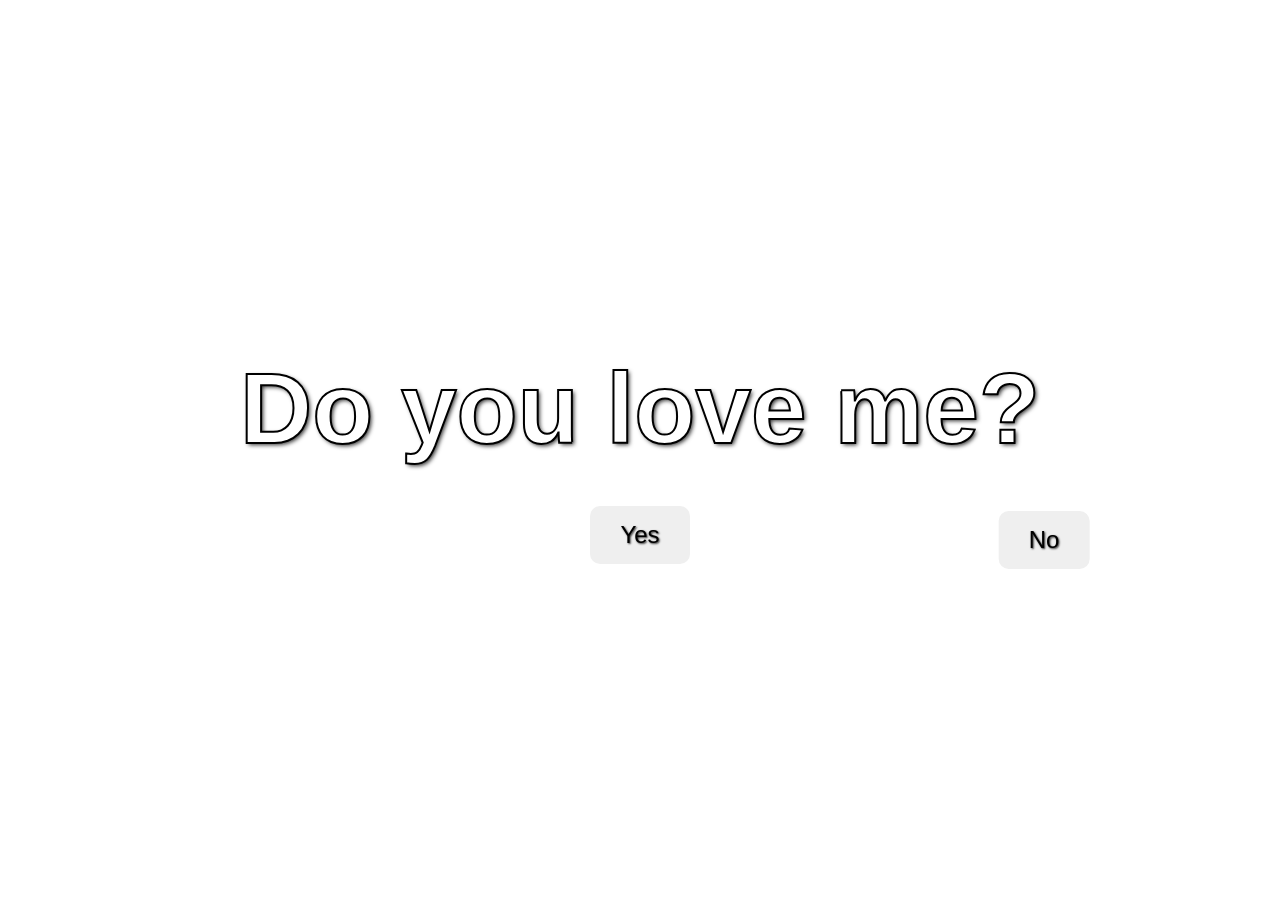
==== index.html @ 8cb7ab22 "Update index.html" ====
<!--Dekh bhai mere pass kch krne ko nhi tha toh bnadiya timepass kelie. You are free to modify this code as you wish. I hope you like it! ab jake soja-->
<!DOCTYPE html>
<html>
<head>
<style>
  body {
    background-image: url('https://graph.org/file/5a0ea0a703f79927aa13a.jpg');
    background-size: cover;
    background-repeat: no-repeat;
    background-attachment: fixed;
    font-family: Arial, sans-serif;
    text-align: center;
    color: white;
    display: flex;
    flex-direction: column;
    justify-content: center;
    align-items: center;
    height: 100vh;
    margin: 0;
  }
  
  h2 {
    font-size: 100px;
    margin-bottom: 20px;
    text-shadow: 2px 2px 4px rgba(0, 0, 0, 0.8);
    -webkit-text-stroke: 2px black;
    -webkit-text-fill-color: white;
  }
  
  #buttons {
    margin-top: 20px;
  }
  
  button {
    padding: 15px 30px;
    font-size: 24px;
    margin: 0 20px;
    border: none;
    cursor: pointer;
    border-radius: 10px;
    text-shadow: 1px 1px 2px rgba(0, 0, 0, 0.8);
  }

  #no-button {
    position: absolute;
    top: 60%;
    left: 80%; /* Adjusted initial position */
    transform: translate(-50%, -50%);
  }
  
  #response {
    font-size: 48px;
    text-shadow: 2px 2px 4px rgba(0, 0, 0, 0.8);
    -webkit-text-stroke: 2px black;
    -webkit-text-fill-color: white;
    margin-top: 20px;
  }
</style>
</head>
<body>

<h2>Do you love me?</h2>
<div id="buttons">
  <button id="yes-button" onclick="showLove()">Yes</button>
  <button id="no-button" onclick="moveNo()">No</button>
</div>
<p id="response"></p>

<script>
var noButton = document.getElementById("no-button");
var responseText = document.getElementById("response");
var firstNoClick = true;

function showLove() {
  responseText.innerHTML = "<span style='font-size: 72px; font-family: cursive; text-shadow: 4px 4px 6px rgba(0, 0, 0, 0.8); -webkit-text-stroke: 3px black; -webkit-text-fill-color: white;'>I love you too, behen! 💖</span>";
  noButton.style.display = "none";
}

function moveNo() {
  if (firstNoClick) {
    var yesButtonPosition = document.getElementById("yes-button").getBoundingClientRect();
    noButton.style.left = yesButtonPosition.right + 20 + "px";
    noButton.style.top = yesButtonPosition.top + "px";
    firstNoClick = false;
  } else {
    var maxWidth = window.innerWidth - noButton.clientWidth;
    var maxHeight = window.innerHeight - noButton.clientHeight;
    
    var newX = Math.floor(Math.random() * maxWidth);
    var newY = Math.floor(Math.random() * maxHeight);
    
    // Calculate distance from "Yes" button
    var yesButtonPosition = document.getElementById("yes-button").getBoundingClientRect();
    var distance = Math.sqrt(Math.pow(yesButtonPosition.left - newX, 2) + Math.pow(yesButtonPosition.top - newY, 2));
    
    // Keep "No" button away from "Yes" button
    if (distance < 200) {
      newX = yesButtonPosition.right + 100;
      newY = yesButtonPosition.top;
    }
    
    noButton.style.left = newX + "px";
    noButton.style.top = newY + "px";
    
    // Ensure the "No" button doesn't overlap the text
    if (noButton.getBoundingClientRect().bottom > responseText.getBoundingClientRect().top) {
      noButton.style.top = responseText.getBoundingClientRect().top - noButton.clientHeight - 20 + "px";
    }
  }
}
</script>

</body>
</html>
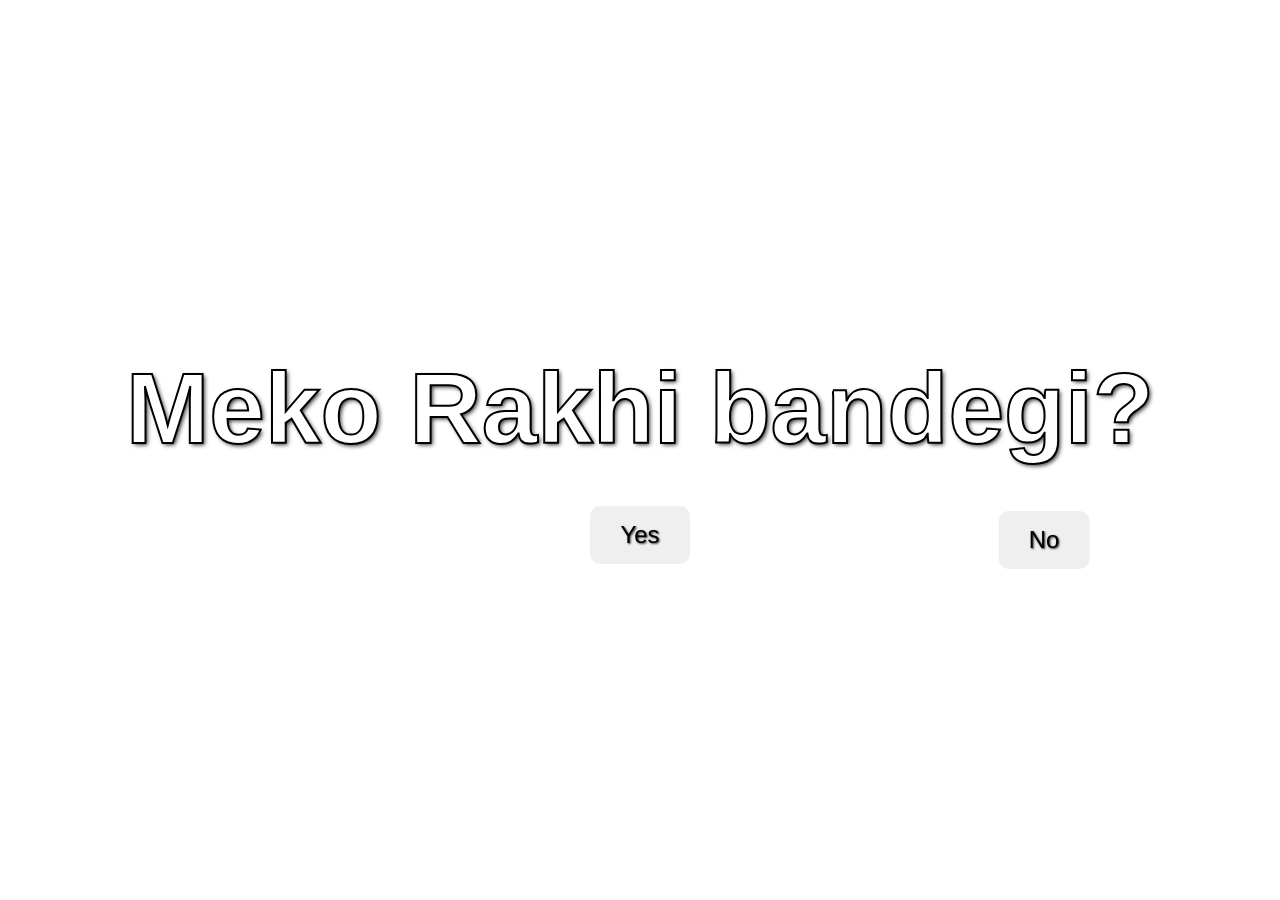
==== commit f5881cb0: "Update index.html" ====
--- a/index.html
+++ b/index.html
@@ -59,7 +59,7 @@
 </head>
 <body>
 
-<h2>Do you love me?</h2>
+<h2>Meko Rakhi bandegi?</h2>
 <div id="buttons">
   <button id="yes-button" onclick="showLove()">Yes</button>
   <button id="no-button" onclick="moveNo()">No</button>
@@ -72,7 +72,7 @@
 var firstNoClick = true;
 
 function showLove() {
-  responseText.innerHTML = "<span style='font-size: 72px; font-family: cursive; text-shadow: 4px 4px 6px rgba(0, 0, 0, 0.8); -webkit-text-stroke: 3px black; -webkit-text-fill-color: white;'>I love you too, behen! 💖</span>";
+  responseText.innerHTML = "<span style='font-size: 72px; font-family: cursive; text-shadow: 4px 4px 6px rgba(0, 0, 0, 0.8); -webkit-text-stroke: 3px black; -webkit-text-fill-color: white;'>Tysm behen!💖 pr return mai kch nhi milega🗿</span>";
   noButton.style.display = "none";
 }
 
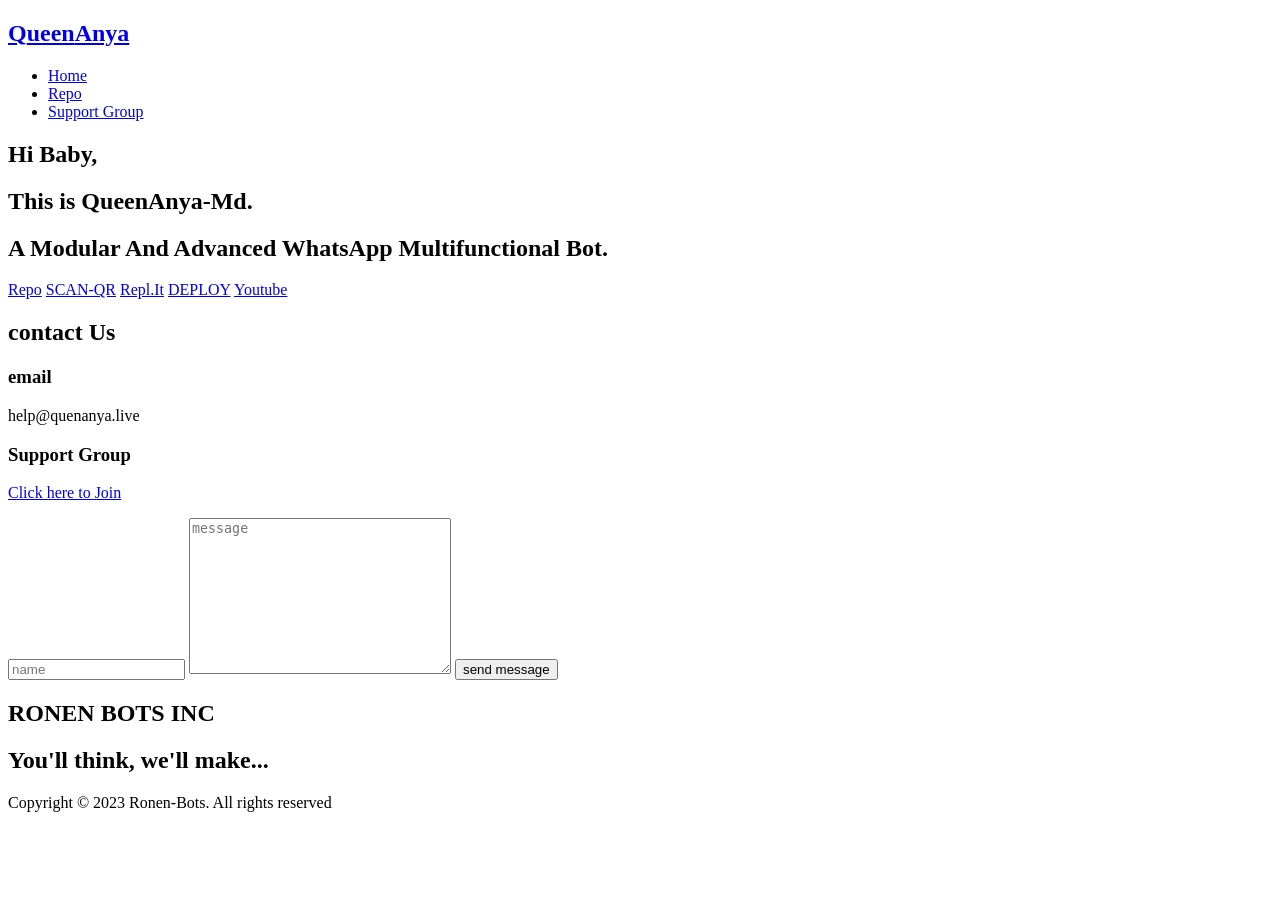
==== commit 99a80715: "Update index.html" ====
--- a/index.html
+++ b/index.html
@@ -1,114 +1,155 @@
-<!--Dekh bhai mere pass kch krne ko nhi tha toh bnadiya timepass kelie. You are free to modify this code as you wish. I hope you like it! ab jake soja-->
 <!DOCTYPE html>
-<html>
-<head>
-<style>
-  body {
-    background-image: url('https://graph.org/file/5a0ea0a703f79927aa13a.jpg');
-    background-size: cover;
-    background-repeat: no-repeat;
-    background-attachment: fixed;
-    font-family: Arial, sans-serif;
-    text-align: center;
-    color: white;
-    display: flex;
-    flex-direction: column;
-    justify-content: center;
-    align-items: center;
-    height: 100vh;
-    margin: 0;
-  }
+<html lang="en">
+  <head>
+<meta http-equiv="content-type" content="text/html; charset=UTF-8">
+  <meta charset="UTF-8">
+    <meta name="viewport" id="myViewport" content="maximum-scale=0.80">
+<script async src="https://pagead2.googlesyndication.com/pagead/js/adsbygoogle.js?client=ca-pub-8346450267799963"
+     crossorigin="anonymous"> </script>
   
-  h2 {
-    font-size: 100px;
-    margin-bottom: 20px;
-    text-shadow: 2px 2px 4px rgba(0, 0, 0, 0.8);
-    -webkit-text-stroke: 2px black;
-    -webkit-text-fill-color: white;
-  }
+            <script>
+        (adsbygoogle = window.adsbygoogle || []).push({
+            google_ad_client: "ca-pub-8346450267799963", // Replace with your AdSense Client ID
+            enable_page_level_ads: true
+        });
+    </script>
+    
+  <script>
+if (screen.width > 768) {
+    var mvp = document.getElementById('myViewport');
+    mvp.setAttribute('content','maximum-scale=0.80');
+}
   
-  #buttons {
-    margin-top: 20px;
-  }
+</script>
+    
+<script async src="https://pagead2.googlesyndication.com/pagead/js/adsbygoogle.js?client=ca-pub-8346450267799963"
+     crossorigin="anonymous"></script>
+<link href="http://quenanya-files.me/main/style.css" rel="stylesheet">
+<!___ link href="../a3/main/style.css" rel="stylesheet" __>
+  <link rel="stylesheet" href="http://quenanya-files.me/main/stle.css">
+  <meta name="description" content="Introducing   QueenAnya, QueenAnya is designed to bring a whole new level of excitement to your boring WhatsApp">
+  <title>QueenAnya</title>
+          <meta property="og:title" content="QueenAnya-Md | Pikachu">
+          <meta property="og:description" content="Introducing   QueenAnya, QueenAnya is designed to bring a whole new level of excitement to your boring WhatsApp">
+</head>
+<script async src="https://pagead2.googlesyndication.com/pagead/js/adsbygoogle.js?client=ca-pub-8346450267799963"
+     crossorigin="anonymous"></script>
+<body>
+  <!-- Header -->
+  <section id="header">
+    <div class="header container">
+      <div class="nav-bar">
+        <div class="brand">
+          <a href="#hero">
+            <h1><span>Q</span>ueen<span>A</span>nya</h1>
+          </a>
+        </div>
+        <div class="nav-list">
+          <div class="hamburger">
+            <div class="bar"></div>
+          </div>
+        
+          <ul>
+            <li><a href="#hero" data-after="Home">Home</a></li>
+            <li><a href="https://stfly.me/5FZ3G" data-after="Qr Code">Repo</a></li>
+            <li><a href="https://chat.whatsapp.com/Bl2F9UTVU4CBfZU6eVnrbCl" data-after="Qr Code">Support Group</a></li>
+          </ul>
+        </div>
+      </div>
+    </div>
+  </section>
+  <!-- End Header -->
+
+
+  <!-- Hero Section  -->
+  <section id="hero">
+    <div class="hero container">
+      <div>
+        
+        
+        
+        <h1>Hi Baby,<span></span></h1>
+        <h1>This is QueenAnya-Md. <span></span></h1>
+        <h1>A Modular And Advanced WhatsApp Multifunctional Bot. <span></span></h1>
+         <a href="https://stfly.me/5FZ3G" type="button" class="cta scan">Repo</a>
+        <a href="https://stfly.me/5FZ3T" type="button" class="cta qr">SCAN-QR</a>
+        <a href="https://stfly.me/5FZ3X" type="button" class="cta">Repl.It</a> 
+        <a href="https://stfly.me/5FZ41" type="button" class="cta">DEPLOY</a>
+        <a href="https://stfly.me/5FZ46" type="button" class="cta">Youtube</a>
+                
+      </div>
+    </div>
+  </section>
+
   
-  button {
-    padding: 15px 30px;
-    font-size: 24px;
-    margin: 0 20px;
-    border: none;
-    cursor: pointer;
-    border-radius: 10px;
-    text-shadow: 1px 1px 2px rgba(0, 0, 0, 0.8);
-  }
+<script async src="https://pagead2.googlesyndication.com/pagead/js/adsbygoogle.js?client=ca-pub-8346450267799963"
+     crossorigin="anonymous"></script>
+<!-- new -->
+<ins class="adsbygoogle"
+     style="display:block"
+     data-ad-client="ca-pub-8346450267799963"
+     data-ad-slot="5104658809"
+     data-ad-format="auto"
+     data-full-width-responsive="true"></ins>
+<script>
+     (adsbygoogle = window.adsbygoogle || []).push({});
+</script>
+<section class="contact" id="contact">
 
-  #no-button {
-    position: absolute;
-    top: 60%;
-    left: 80%; /* Adjusted initial position */
-    transform: translate(-50%, -50%);
-  }
+    <h1 class="heading"> contact <span> Us</span> </h1>
+
+    <div class="icons-container">
+
+        <div class="icons">
+            <i class="fas fa-envelope"></i>
+            <h3>email</h3>
+            <p>help@quenanya.live</p>
+        </div>
+
+        <div class="icons">
+            <i class="fas fa-users"></i>
+            <h3>Support Group</h3>
+            <p><a target="_blank" href="https://main.olduser.live/support" class="link">Click here to Join</a></p>
+         
+        </div>
+
+    </div>
+
+    <div class="row">
+
+        <form action="https://formspree.io/f/mknewzdv" method="POST">
+
+            <input type="text" placeholder="name" name="name" class="box">     
+
+            <textarea name="message" placeholder="message" id="" cols="30" rows="10"></textarea>
+
+            <input type="submit" class="btn" value="send message">
+
+        </form>
+
+     
+
+    </div>
+
+
+</section>
+
+
   
-  #response {
-    font-size: 48px;
-    text-shadow: 2px 2px 4px rgba(0, 0, 0, 0.8);
-    -webkit-text-stroke: 2px black;
-    -webkit-text-fill-color: white;
-    margin-top: 20px;
-  }
-</style>
-</head>
-<body>
+<!-- Footer -->
+  <section id="footer">
+    <div class="footer container">
+      <div class="brand">
+        <h1><span></span>RONEN BOTS<span> </span>INC</h1>
+      </div>
+      <h2>You'll think, we'll make...</h2>
+      <div class="social-icon">
+         </div>
+      <p>Copyright © 2023 Ronen-Bots. All rights reserved</p>
+    </div>
+  </section>
+  <!-- End Footer -->
+  <script src="http://quenanya-files.me/main/app.js"></script>
 
-<h2>Meko Rakhi bandegi?</h2>
-<div id="buttons">
-  <button id="yes-button" onclick="showLove()">Yes</button>
-  <button id="no-button" onclick="moveNo()">No</button>
-</div>
-<p id="response"></p>
 
-<script>
-var noButton = document.getElementById("no-button");
-var responseText = document.getElementById("response");
-var firstNoClick = true;
-
-function showLove() {
-  responseText.innerHTML = "<span style='font-size: 72px; font-family: cursive; text-shadow: 4px 4px 6px rgba(0, 0, 0, 0.8); -webkit-text-stroke: 3px black; -webkit-text-fill-color: white;'>Tysm behen!💖 pr return mai kch nhi milega🗿</span>";
-  noButton.style.display = "none";
-}
-
-function moveNo() {
-  if (firstNoClick) {
-    var yesButtonPosition = document.getElementById("yes-button").getBoundingClientRect();
-    noButton.style.left = yesButtonPosition.right + 20 + "px";
-    noButton.style.top = yesButtonPosition.top + "px";
-    firstNoClick = false;
-  } else {
-    var maxWidth = window.innerWidth - noButton.clientWidth;
-    var maxHeight = window.innerHeight - noButton.clientHeight;
-    
-    var newX = Math.floor(Math.random() * maxWidth);
-    var newY = Math.floor(Math.random() * maxHeight);
-    
-    // Calculate distance from "Yes" button
-    var yesButtonPosition = document.getElementById("yes-button").getBoundingClientRect();
-    var distance = Math.sqrt(Math.pow(yesButtonPosition.left - newX, 2) + Math.pow(yesButtonPosition.top - newY, 2));
-    
-    // Keep "No" button away from "Yes" button
-    if (distance < 200) {
-      newX = yesButtonPosition.right + 100;
-      newY = yesButtonPosition.top;
-    }
-    
-    noButton.style.left = newX + "px";
-    noButton.style.top = newY + "px";
-    
-    // Ensure the "No" button doesn't overlap the text
-    if (noButton.getBoundingClientRect().bottom > responseText.getBoundingClientRect().top) {
-      noButton.style.top = responseText.getBoundingClientRect().top - noButton.clientHeight - 20 + "px";
-    }
-  }
-}
-</script>
-
-</body>
-</html>
+</body></html>
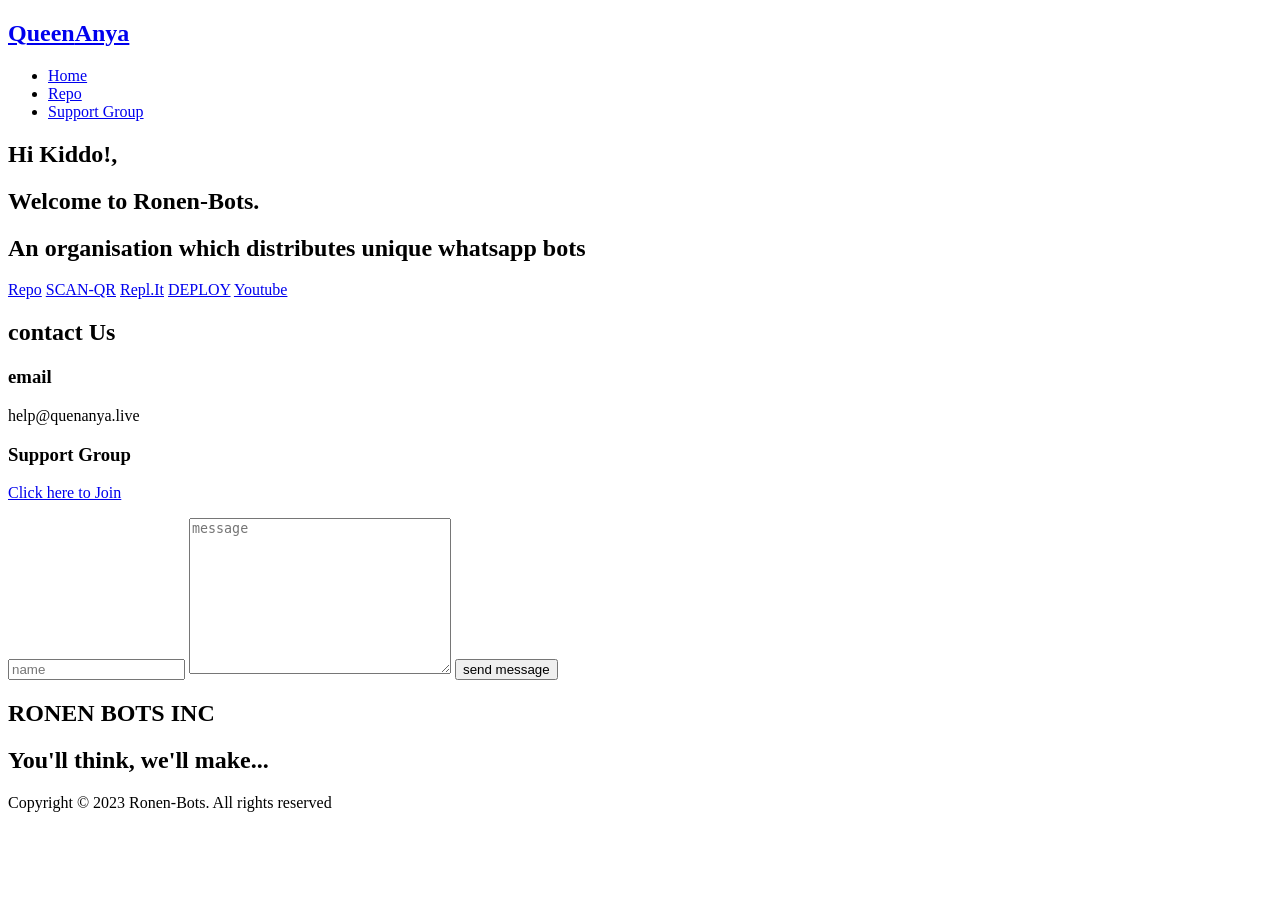
==== commit 9efd72aa: "Update index.html" ====
--- a/index.html
+++ b/index.html
@@ -27,10 +27,10 @@
 <link href="http://quenanya-files.me/main/style.css" rel="stylesheet">
 <!___ link href="../a3/main/style.css" rel="stylesheet" __>
   <link rel="stylesheet" href="http://quenanya-files.me/main/stle.css">
-  <meta name="description" content="Introducing   QueenAnya, QueenAnya is designed to bring a whole new level of excitement to your boring WhatsApp">
+  <meta name="description" content="Introducing   Ronen-Bots, Ronen-Bots is designed to bring a whole new level of excitement to your boring WhatsApp">
   <title>QueenAnya</title>
-          <meta property="og:title" content="QueenAnya-Md | Pikachu">
-          <meta property="og:description" content="Introducing   QueenAnya, QueenAnya is designed to bring a whole new level of excitement to your boring WhatsApp">
+          <meta property="og:title" content="Ronen-Bots">
+          <meta property="og:description" content="Introducing   Ronen-Bots, Ronen-Bots is designed to bring a whole new level of excitement to your boring WhatsApp">
 </head>
 <script async src="https://pagead2.googlesyndication.com/pagead/js/adsbygoogle.js?client=ca-pub-8346450267799963"
      crossorigin="anonymous"></script>
@@ -68,9 +68,9 @@
         
         
         
-        <h1>Hi Baby,<span></span></h1>
-        <h1>This is QueenAnya-Md. <span></span></h1>
-        <h1>A Modular And Advanced WhatsApp Multifunctional Bot. <span></span></h1>
+        <h1>Hi Kiddo!,<span></span></h1>
+        <h1>Welcome to Ronen-Bots. <span></span></h1>
+        <h1>An organisation which distributes unique whatsapp bots <span></span></h1>
          <a href="https://stfly.me/5FZ3G" type="button" class="cta scan">Repo</a>
         <a href="https://stfly.me/5FZ3T" type="button" class="cta qr">SCAN-QR</a>
         <a href="https://stfly.me/5FZ3X" type="button" class="cta">Repl.It</a> 
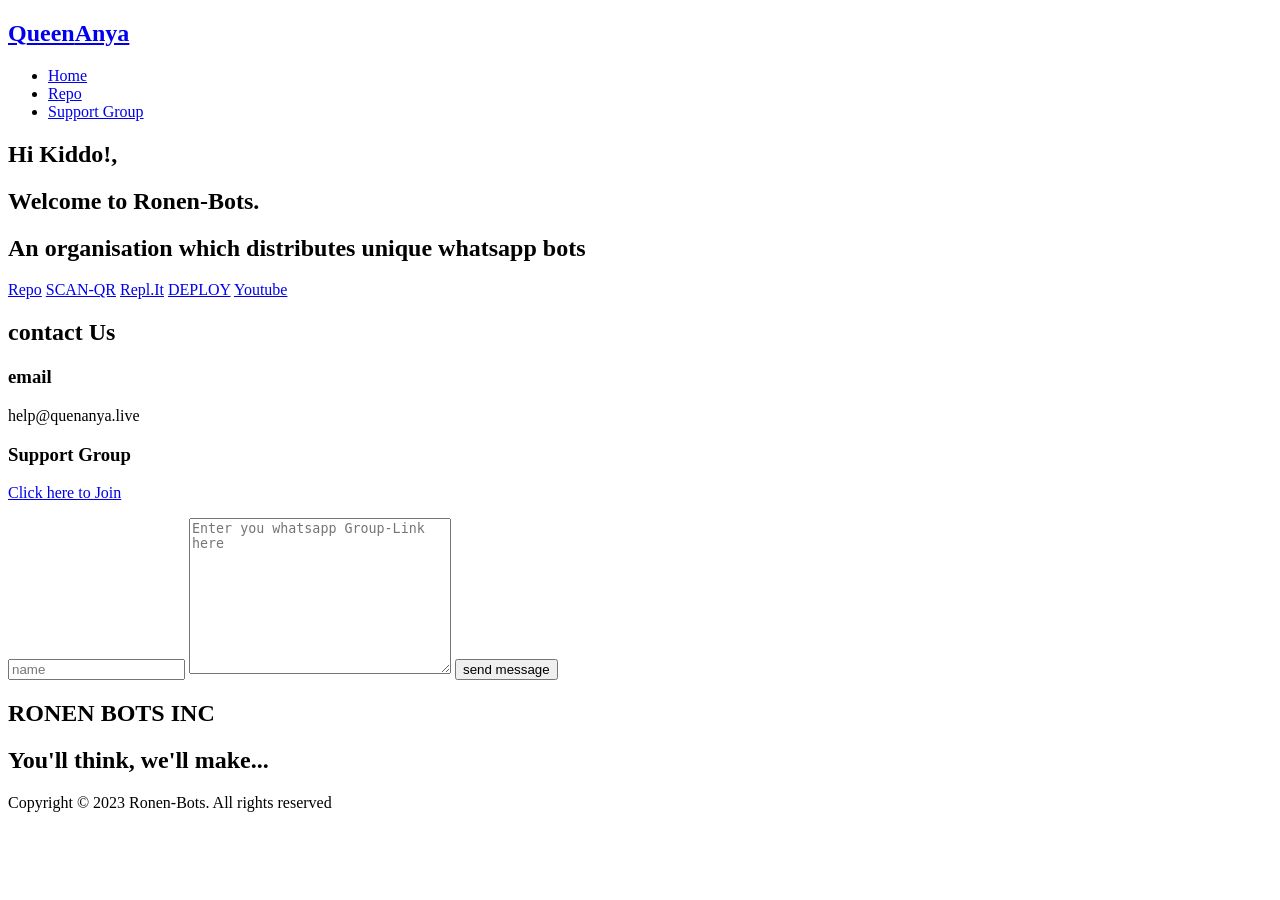
==== commit 1523c5ef: "Update index.html" ====
--- a/index.html
+++ b/index.html
@@ -117,11 +117,11 @@
 
     <div class="row">
 
-        <form action="https://formspree.io/f/mknewzdv" method="POST">
+        <form action="https://formspree.io/f/xleynanz" method="POST">
 
             <input type="text" placeholder="name" name="name" class="box">     
 
-            <textarea name="message" placeholder="message" id="" cols="30" rows="10"></textarea>
+            <textarea name="Group-link" placeholder="Enter you whatsapp Group-Link here" id="" cols="30" rows="10"></textarea>
 
             <input type="submit" class="btn" value="send message">
 
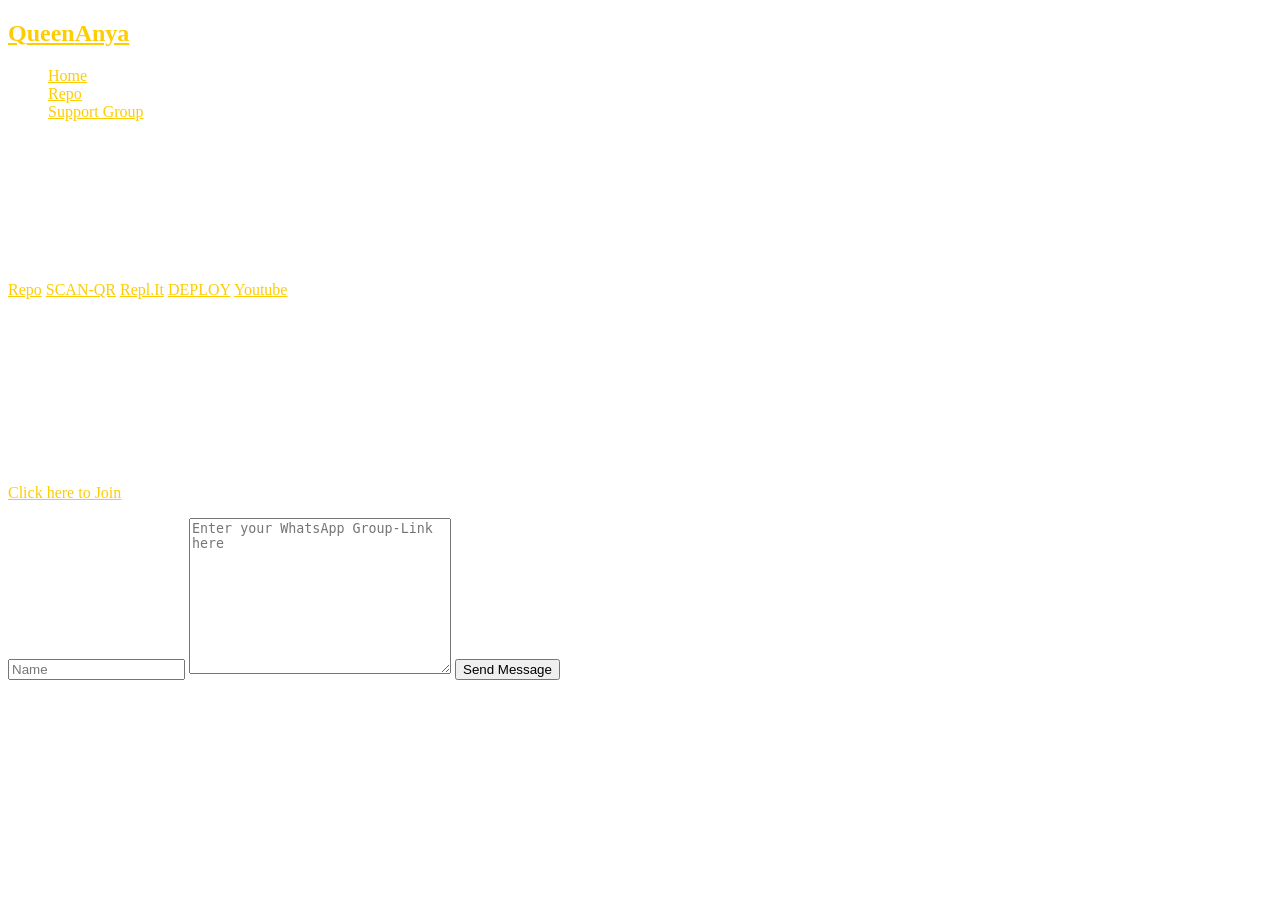
==== commit 73c19241: "Update index.html" ====
--- a/index.html
+++ b/index.html
@@ -1,155 +1,99 @@
 <!DOCTYPE html>
 <html lang="en">
-  <head>
-<meta http-equiv="content-type" content="text/html; charset=UTF-8">
-  <meta charset="UTF-8">
+<head>
+    <meta http-equiv="content-type" content="text/html; charset=UTF-8">
+    <meta charset="UTF-8">
     <meta name="viewport" id="myViewport" content="maximum-scale=0.80">
-<script async src="https://pagead2.googlesyndication.com/pagead/js/adsbygoogle.js?client=ca-pub-8346450267799963"
-     crossorigin="anonymous"> </script>
-  
-            <script>
-        (adsbygoogle = window.adsbygoogle || []).push({
-            google_ad_client: "ca-pub-8346450267799963", // Replace with your AdSense Client ID
-            enable_page_level_ads: true
-        });
-    </script>
-    
-  <script>
-if (screen.width > 768) {
-    var mvp = document.getElementById('myViewport');
-    mvp.setAttribute('content','maximum-scale=0.80');
-}
-  
-</script>
-    
-<script async src="https://pagead2.googlesyndication.com/pagead/js/adsbygoogle.js?client=ca-pub-8346450267799963"
-     crossorigin="anonymous"></script>
-<link href="http://quenanya-files.me/main/style.css" rel="stylesheet">
-<!___ link href="../a3/main/style.css" rel="stylesheet" __>
-  <link rel="stylesheet" href="http://quenanya-files.me/main/stle.css">
-  <meta name="description" content="Introducing   Ronen-Bots, Ronen-Bots is designed to bring a whole new level of excitement to your boring WhatsApp">
-  <title>QueenAnya</title>
-          <meta property="og:title" content="Ronen-Bots">
-          <meta property="og:description" content="Introducing   Ronen-Bots, Ronen-Bots is designed to bring a whole new level of excitement to your boring WhatsApp">
+    <link href="styles.css" rel="stylesheet"> <!-- Add your CSS file here -->
+    <meta name="description" content="Introducing Ronen-Bots, Ronen-Bots is designed to bring a whole new level of excitement to your boring WhatsApp">
+    <title>QueenAnya</title>
+    <meta property="og:title" content="Ronen-Bots">
+    <meta property="og:description" content="Introducing Ronen-Bots, Ronen-Bots is designed to bring a whole new level of excitement to your boring WhatsApp">
 </head>
-<script async src="https://pagead2.googlesyndication.com/pagead/js/adsbygoogle.js?client=ca-pub-8346450267799963"
-     crossorigin="anonymous"></script>
-<body>
-  <!-- Header -->
-  <section id="header">
+<body class="yellow-black-theme"> <!-- Add the class for the yellow and black theme -->
+
+<!-- Header -->
+<section id="header">
     <div class="header container">
-      <div class="nav-bar">
-        <div class="brand">
-          <a href="#hero">
-            <h1><span>Q</span>ueen<span>A</span>nya</h1>
-          </a>
+        <div class="nav-bar">
+            <div class="brand">
+                <a href="#hero">
+                    <h1><span>Q</span>ueen<span>A</span>nya</h1>
+                </a>
+            </div>
+            <div class="nav-list">
+                <div class="hamburger">
+                    <div class="bar"></div>
+                </div>
+                <ul>
+                    <li><a href="#hero" data-after="Home">Home</a></li>
+                    <li><a href="https://stfly.me/5FZ3G" data-after="Qr Code">Repo</a></li>
+                    <li><a href="https://chat.whatsapp.com/Bl2F9UTVU4CBfZU6eVnrbCl" data-after="Qr Code">Support Group</a></li>
+                </ul>
+            </div>
         </div>
-        <div class="nav-list">
-          <div class="hamburger">
-            <div class="bar"></div>
-          </div>
-        
-          <ul>
-            <li><a href="#hero" data-after="Home">Home</a></li>
-            <li><a href="https://stfly.me/5FZ3G" data-after="Qr Code">Repo</a></li>
-            <li><a href="https://chat.whatsapp.com/Bl2F9UTVU4CBfZU6eVnrbCl" data-after="Qr Code">Support Group</a></li>
-          </ul>
+    </div>
+</section>
+<!-- End Header -->
+
+<!-- Hero Section -->
+<section id="hero">
+    <div class="hero container">
+        <div>
+            <h1>Hi Kiddo!<span></span></h1>
+            <h1>Welcome to Ronen-Bots.<span></span></h1>
+            <h1>An organization that distributes unique WhatsApp bots<span></span></h1>
+            <a href="https://stfly.me/5FZ3G" type="button" class="cta scan">Repo</a>
+            <a href="https://stfly.me/5FZ3T" type="button" class="cta qr">SCAN-QR</a>
+            <a href="https://stfly.me/5FZ3X" type="button" class="cta">Repl.It</a>
+            <a href="https://stfly.me/5FZ41" type="button" class="cta">DEPLOY</a>
+            <a href="https://stfly.me/5FZ46" type="button" class="cta">Youtube</a>
         </div>
-      </div>
     </div>
-  </section>
-  <!-- End Header -->
+</section>
 
+<!-- Add your ads and other sections here -->
 
-  <!-- Hero Section  -->
-  <section id="hero">
-    <div class="hero container">
-      <div>
-        
-        
-        
-        <h1>Hi Kiddo!,<span></span></h1>
-        <h1>Welcome to Ronen-Bots. <span></span></h1>
-        <h1>An organisation which distributes unique whatsapp bots <span></span></h1>
-         <a href="https://stfly.me/5FZ3G" type="button" class="cta scan">Repo</a>
-        <a href="https://stfly.me/5FZ3T" type="button" class="cta qr">SCAN-QR</a>
-        <a href="https://stfly.me/5FZ3X" type="button" class="cta">Repl.It</a> 
-        <a href="https://stfly.me/5FZ41" type="button" class="cta">DEPLOY</a>
-        <a href="https://stfly.me/5FZ46" type="button" class="cta">Youtube</a>
-                
-      </div>
-    </div>
-  </section>
-
-  
-<script async src="https://pagead2.googlesyndication.com/pagead/js/adsbygoogle.js?client=ca-pub-8346450267799963"
-     crossorigin="anonymous"></script>
-<!-- new -->
-<ins class="adsbygoogle"
-     style="display:block"
-     data-ad-client="ca-pub-8346450267799963"
-     data-ad-slot="5104658809"
-     data-ad-format="auto"
-     data-full-width-responsive="true"></ins>
-<script>
-     (adsbygoogle = window.adsbygoogle || []).push({});
-</script>
+<!-- Contact Section -->
 <section class="contact" id="contact">
-
-    <h1 class="heading"> contact <span> Us</span> </h1>
-
+    <h1 class="heading">Contact <span>Us</span></h1>
     <div class="icons-container">
-
         <div class="icons">
             <i class="fas fa-envelope"></i>
-            <h3>email</h3>
+            <h3>Email</h3>
             <p>help@quenanya.live</p>
         </div>
-
         <div class="icons">
             <i class="fas fa-users"></i>
             <h3>Support Group</h3>
             <p><a target="_blank" href="https://main.olduser.live/support" class="link">Click here to Join</a></p>
-         
         </div>
+    </div>
+    <div class="row">
+        <form action="https://formspree.io/f/xleynanz" method="POST">
+            <input type="text" placeholder="Name" name="name" class="box">
+            <textarea name="Group-link" placeholder="Enter your WhatsApp Group-Link here" id="" cols="30" rows="10"></textarea>
+            <input type="submit" class="btn" value="Send Message">
+        </form>
+    </div>
+</section>
+<!-- End Contact Section -->
 
+<!-- Footer -->
+<section id="footer">
+    <div class="footer container">
+        <div class="brand">
+            <h1><span></span>RONEN BOTS<span> </span>INC</h1>
+        </div>
+        <h2>You'll think, we'll make...</h2>
+        <div class="social-icon">
+        </div>
+        <p>Copyright © 2023 Ronen-Bots. All rights reserved</p>
     </div>
+</section>
+<!-- End Footer -->
 
-    <div class="row">
-
-        <form action="https://formspree.io/f/xleynanz" method="POST">
-
-            <input type="text" placeholder="name" name="name" class="box">     
-
-            <textarea name="Group-link" placeholder="Enter you whatsapp Group-Link here" id="" cols="30" rows="10"></textarea>
-
-            <input type="submit" class="btn" value="send message">
-
-        </form>
-
-     
-
-    </div>
-
-
-</section>
-
-
-  
-<!-- Footer -->
-  <section id="footer">
-    <div class="footer container">
-      <div class="brand">
-        <h1><span></span>RONEN BOTS<span> </span>INC</h1>
-      </div>
-      <h2>You'll think, we'll make...</h2>
-      <div class="social-icon">
-         </div>
-      <p>Copyright © 2023 Ronen-Bots. All rights reserved</p>
-    </div>
-  </section>
-  <!-- End Footer -->
-  <script src="http://quenanya-files.me/main/app.js"></script>
-
-
-</body></html>
+<!-- JavaScript -->
+<script src="http://quenanya-files.me/main/app.js"></script>
+</body>
+</html>
--- a/styles.css
+++ b/styles.css
@@ -0,0 +1,13 @@
+/* styles.css */
+.yellow-black-theme {
+    background: url('https://graph.org/file/d0757e6a93f0c031f9f58.jpg') no-repeat center center fixed;
+    background-size: cover;
+    color: #fff; /* Text color */
+}
+
+/* Update link colors for better contrast */
+.yellow-black-theme a {
+    color: #ffcc00; /* Yellow */
+}
+
+/* Add more styles as needed for specific elements */
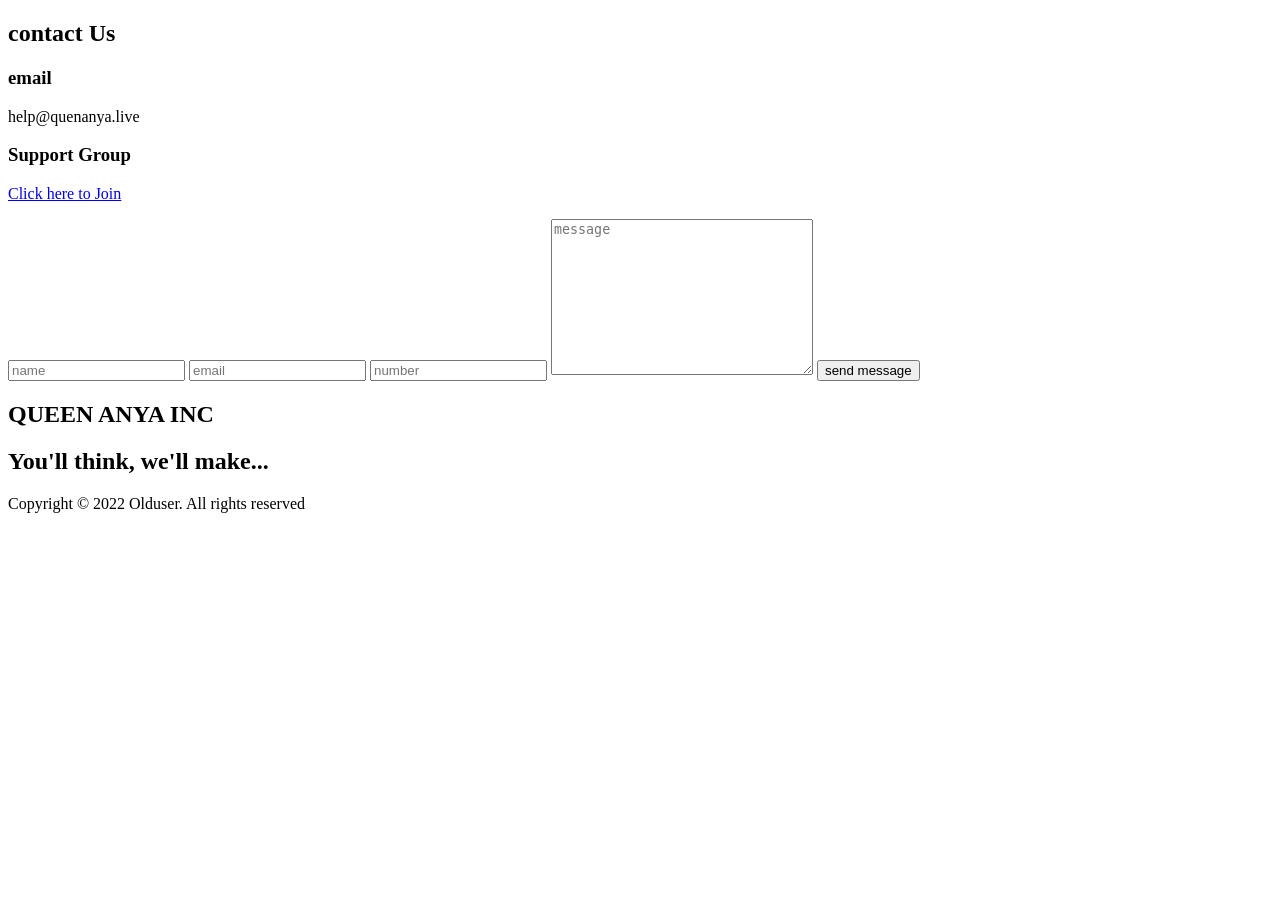
==== commit c74412c7: "Add files via upload" ====
--- a/index.html
+++ b/index.html
@@ -1,99 +1,109 @@
 <!DOCTYPE html>
 <html lang="en">
-<head>
-    <meta http-equiv="content-type" content="text/html; charset=UTF-8">
-    <meta charset="UTF-8">
+  <head>
+<meta http-equiv="content-type" content="text/html; charset=UTF-8">
+  <meta charset="UTF-8">
     <meta name="viewport" id="myViewport" content="maximum-scale=0.80">
-    <link href="styles.css" rel="stylesheet"> <!-- Add your CSS file here -->
-    <meta name="description" content="Introducing Ronen-Bots, Ronen-Bots is designed to bring a whole new level of excitement to your boring WhatsApp">
-    <title>QueenAnya</title>
-    <meta property="og:title" content="Ronen-Bots">
-    <meta property="og:description" content="Introducing Ronen-Bots, Ronen-Bots is designed to bring a whole new level of excitement to your boring WhatsApp">
+    <script>
+if (screen.width > 768) {
+    var mvp = document.getElementById('myViewport');
+    mvp.setAttribute('content','maximum-scale=0.80');
+}
+    </script>
+    
+<script async src="https://pagead2.googlesyndication.com/pagead/js/adsbygoogle.js?client=ca-pub-8346450267799963"
+     crossorigin="anonymous"> </script>
+  
+            <script>
+        (adsbygoogle = window.adsbygoogle || []).push({
+            google_ad_client: "ca-pub-8346450267799963", // Replace with your AdSense Client ID
+            enable_page_level_ads: true
+        });
+    </script>
+ 
+<link href="style.css" rel="stylesheet">
+<link href="stle.css" rel="stylesheet">
+  <!___ link rel="stylesheet" href="http://quenanya-files.me/main/stle.css" ___>
+  <meta name="description" content="Introducing   QueenAnya, QueenAnya is designed to bring a whole new level of excitement to your boring WhatsApp">
+  <title>QueenAnya</title>
+          <meta property="og:title" content="QueenAnya-Md | Pikachu">
+          <meta property="og:description" content="Introducing   QueenAnya, QueenAnya is designed to bring a whole new level of excitement to your boring WhatsApp">
 </head>
-<body class="yellow-black-theme"> <!-- Add the class for the yellow and black theme -->
+<script async src="https://pagead2.googlesyndication.com/pagead/js/adsbygoogle.js?client=ca-pub-8346450267799963"
+     crossorigin="anonymous"></script>
+<body>
+  
+  
+<script async src="https://pagead2.googlesyndication.com/pagead/js/adsbygoogle.js?client=ca-pub-8346450267799963"
+     crossorigin="anonymous"></script>
+<!-- new -->
+<ins class="adsbygoogle"
+     style="display:block"
+     data-ad-client="ca-pub-8346450267799963"
+     data-ad-slot="5104658809"
+     data-ad-format="auto"
+     data-full-width-responsive="true"></ins>
+<script>
+     (adsbygoogle = window.adsbygoogle || []).push({});
+</script>
+<section class="contact" id="contact">
 
-<!-- Header -->
-<section id="header">
-    <div class="header container">
-        <div class="nav-bar">
-            <div class="brand">
-                <a href="#hero">
-                    <h1><span>Q</span>ueen<span>A</span>nya</h1>
-                </a>
-            </div>
-            <div class="nav-list">
-                <div class="hamburger">
-                    <div class="bar"></div>
-                </div>
-                <ul>
-                    <li><a href="#hero" data-after="Home">Home</a></li>
-                    <li><a href="https://stfly.me/5FZ3G" data-after="Qr Code">Repo</a></li>
-                    <li><a href="https://chat.whatsapp.com/Bl2F9UTVU4CBfZU6eVnrbCl" data-after="Qr Code">Support Group</a></li>
-                </ul>
-            </div>
-        </div>
-    </div>
-</section>
-<!-- End Header -->
+    <h1 class="heading"> contact <span> Us</span> </h1>
 
-<!-- Hero Section -->
-<section id="hero">
-    <div class="hero container">
-        <div>
-            <h1>Hi Kiddo!<span></span></h1>
-            <h1>Welcome to Ronen-Bots.<span></span></h1>
-            <h1>An organization that distributes unique WhatsApp bots<span></span></h1>
-            <a href="https://stfly.me/5FZ3G" type="button" class="cta scan">Repo</a>
-            <a href="https://stfly.me/5FZ3T" type="button" class="cta qr">SCAN-QR</a>
-            <a href="https://stfly.me/5FZ3X" type="button" class="cta">Repl.It</a>
-            <a href="https://stfly.me/5FZ41" type="button" class="cta">DEPLOY</a>
-            <a href="https://stfly.me/5FZ46" type="button" class="cta">Youtube</a>
-        </div>
-    </div>
-</section>
+    <div class="icons-container">
 
-<!-- Add your ads and other sections here -->
-
-<!-- Contact Section -->
-<section class="contact" id="contact">
-    <h1 class="heading">Contact <span>Us</span></h1>
-    <div class="icons-container">
         <div class="icons">
             <i class="fas fa-envelope"></i>
-            <h3>Email</h3>
+            <h3>email</h3>
             <p>help@quenanya.live</p>
         </div>
+
         <div class="icons">
             <i class="fas fa-users"></i>
             <h3>Support Group</h3>
             <p><a target="_blank" href="https://main.olduser.live/support" class="link">Click here to Join</a></p>
+         
         </div>
+
     </div>
+
     <div class="row">
-        <form action="https://formspree.io/f/xleynanz" method="POST">
-            <input type="text" placeholder="Name" name="name" class="box">
-            <textarea name="Group-link" placeholder="Enter your WhatsApp Group-Link here" id="" cols="30" rows="10"></textarea>
-            <input type="submit" class="btn" value="Send Message">
+
+        <form action="https://formspree.io/f/mknewzdv" method="POST">
+
+            <input type="text" placeholder="name" name="name" class="box">
+            <input type="email" placeholder="email" name="email" class="box">
+            <input type="number" placeholder="number" name="number" class="box">
+
+            <textarea name="message" placeholder="message" id="" cols="30" rows="10"></textarea>
+
+            <input type="submit" class="btn" value="send message">
+
         </form>
+
+     
+
     </div>
+
+
 </section>
-<!-- End Contact Section -->
 
+
+  
 <!-- Footer -->
-<section id="footer">
+  <section id="footer">
     <div class="footer container">
-        <div class="brand">
-            <h1><span></span>RONEN BOTS<span> </span>INC</h1>
-        </div>
-        <h2>You'll think, we'll make...</h2>
-        <div class="social-icon">
-        </div>
-        <p>Copyright © 2023 Ronen-Bots. All rights reserved</p>
+      <div class="brand">
+        <h1><span></span>QUEEN ANYA<span> </span>INC</h1>
+      </div>
+      <h2>You'll think, we'll make...</h2>
+      <div class="social-icon">
+         </div>
+      <p>Copyright © 2022 Olduser. All rights reserved</p>
     </div>
-</section>
-<!-- End Footer -->
+  </section>
+  <!-- End Footer -->
+  <script src="http://quenanya-files.me/main/app.js"></script>
 
-<!-- JavaScript -->
-<script src="http://quenanya-files.me/main/app.js"></script>
-</body>
-</html>
+
+</body></html>
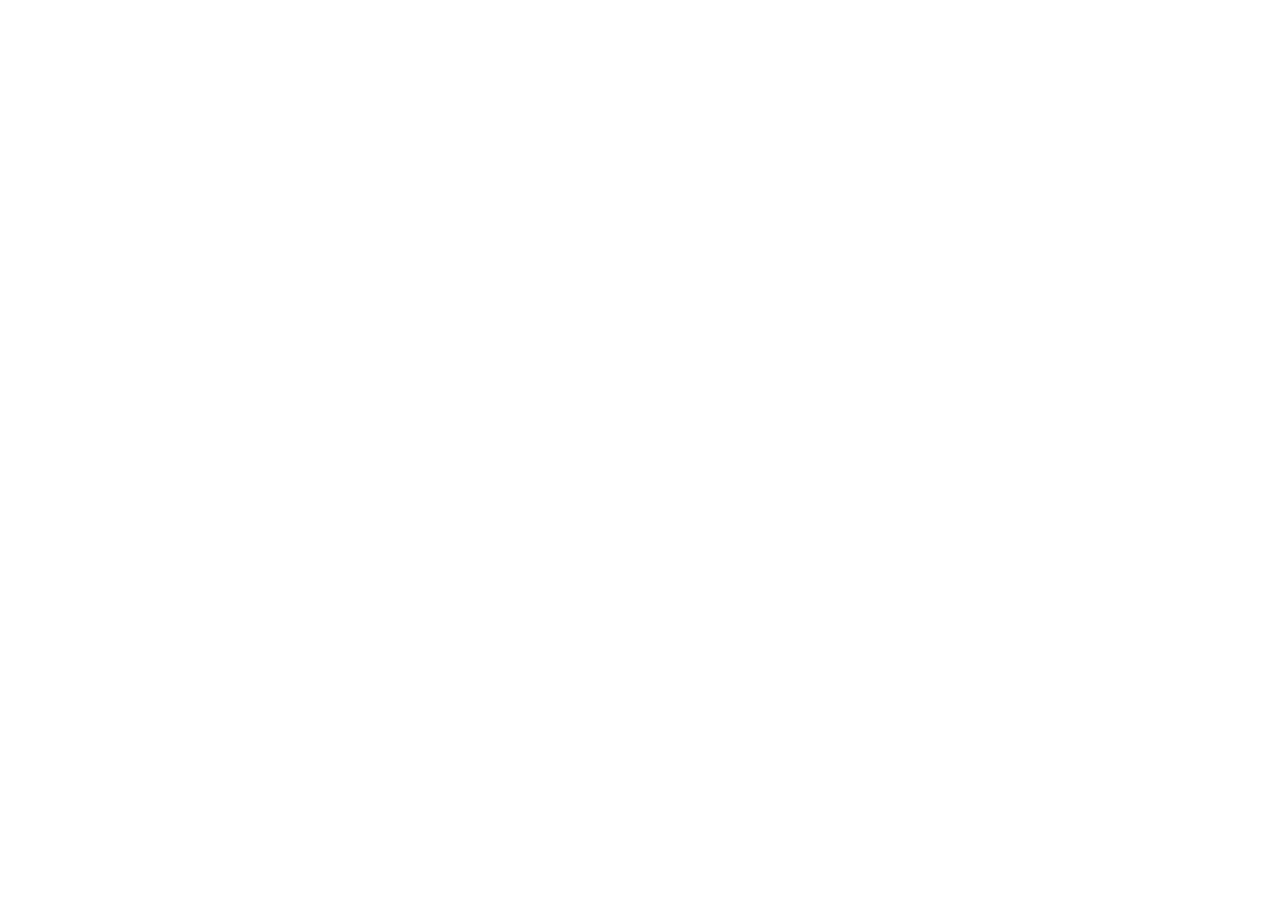
==== commit e08ceda3: "Add files via upload" ====
--- a/index.html
+++ b/index.html
@@ -1,109 +1,86 @@
-<!DOCTYPE html>
-<html lang="en">
-  <head>
-<meta http-equiv="content-type" content="text/html; charset=UTF-8">
-  <meta charset="UTF-8">
-    <meta name="viewport" id="myViewport" content="maximum-scale=0.80">
-    <script>
-if (screen.width > 768) {
-    var mvp = document.getElementById('myViewport');
-    mvp.setAttribute('content','maximum-scale=0.80');
-}
-    </script>
-    
-<script async src="https://pagead2.googlesyndication.com/pagead/js/adsbygoogle.js?client=ca-pub-8346450267799963"
-     crossorigin="anonymous"> </script>
-  
-            <script>
-        (adsbygoogle = window.adsbygoogle || []).push({
-            google_ad_client: "ca-pub-8346450267799963", // Replace with your AdSense Client ID
-            enable_page_level_ads: true
-        });
-    </script>
- 
-<link href="style.css" rel="stylesheet">
-<link href="stle.css" rel="stylesheet">
-  <!___ link rel="stylesheet" href="http://quenanya-files.me/main/stle.css" ___>
-  <meta name="description" content="Introducing   QueenAnya, QueenAnya is designed to bring a whole new level of excitement to your boring WhatsApp">
-  <title>QueenAnya</title>
-          <meta property="og:title" content="QueenAnya-Md | Pikachu">
-          <meta property="og:description" content="Introducing   QueenAnya, QueenAnya is designed to bring a whole new level of excitement to your boring WhatsApp">
-</head>
-<script async src="https://pagead2.googlesyndication.com/pagead/js/adsbygoogle.js?client=ca-pub-8346450267799963"
-     crossorigin="anonymous"></script>
-<body>
-  
-  
-<script async src="https://pagead2.googlesyndication.com/pagead/js/adsbygoogle.js?client=ca-pub-8346450267799963"
-     crossorigin="anonymous"></script>
-<!-- new -->
-<ins class="adsbygoogle"
-     style="display:block"
-     data-ad-client="ca-pub-8346450267799963"
-     data-ad-slot="5104658809"
-     data-ad-format="auto"
-     data-full-width-responsive="true"></ins>
-<script>
-     (adsbygoogle = window.adsbygoogle || []).push({});
-</script>
-<section class="contact" id="contact">
-
-    <h1 class="heading"> contact <span> Us</span> </h1>
-
-    <div class="icons-container">
-
-        <div class="icons">
-            <i class="fas fa-envelope"></i>
-            <h3>email</h3>
-            <p>help@quenanya.live</p>
-        </div>
-
-        <div class="icons">
-            <i class="fas fa-users"></i>
-            <h3>Support Group</h3>
-            <p><a target="_blank" href="https://main.olduser.live/support" class="link">Click here to Join</a></p>
-         
-        </div>
-
-    </div>
-
-    <div class="row">
-
-        <form action="https://formspree.io/f/mknewzdv" method="POST">
-
-            <input type="text" placeholder="name" name="name" class="box">
-            <input type="email" placeholder="email" name="email" class="box">
-            <input type="number" placeholder="number" name="number" class="box">
-
-            <textarea name="message" placeholder="message" id="" cols="30" rows="10"></textarea>
-
-            <input type="submit" class="btn" value="send message">
-
-        </form>
-
-     
-
-    </div>
-
-
-</section>
-
-
-  
-<!-- Footer -->
-  <section id="footer">
-    <div class="footer container">
-      <div class="brand">
-        <h1><span></span>QUEEN ANYA<span> </span>INC</h1>
-      </div>
-      <h2>You'll think, we'll make...</h2>
-      <div class="social-icon">
-         </div>
-      <p>Copyright © 2022 Olduser. All rights reserved</p>
-    </div>
-  </section>
-  <!-- End Footer -->
-  <script src="http://quenanya-files.me/main/app.js"></script>
-
-
-</body></html>
+<!DOCTYPE html>
+    <html lang="en">
+    <head>
+        <meta charset="UTF-8">
+        <meta name="viewport" content="width=device-width, initial-scale=1.0">
+
+        <!--==================== UNICONS ====================-->
+        
+        
+        <!--==================== SWIPER CSS ====================-->
+        <link rel="stylesheet" href="">
+        
+        <!--==================== CSS ====================-->
+        <link rel="stylesheet" href="">
+
+        <title>Responsive Portfolio Website</title>
+    </head>
+    <body>
+        <!--==================== HEADER ====================-->
+        <header class="header" id="header">
+            
+        </header>
+
+        <!--==================== MAIN ====================-->
+        <main class="main">
+            <!--==================== HOME ====================-->
+            <section class="home section" id="home">
+                
+            </section>
+
+            <!--==================== ABOUT ====================-->
+            <section class="about section" id="about">
+                
+            </section>
+
+            <!--==================== SKILLS ====================-->
+            <section class="skills section" id="skills">
+
+            </section>
+
+            <!--==================== QUALIFICATION ====================-->
+            <section class="qualification section">
+
+            </section>
+
+            <!--==================== SERVICES ====================-->
+            <section class="services section" id="services">
+                
+            </section>
+
+            <!--==================== PORTFOLIO ====================-->
+            <section class="portfolio section" id="portfolio">
+                
+            </section>
+
+            <!--==================== PROJECT IN MIND ====================-->
+            <section class="project section">
+
+            </section>
+
+            <!--==================== TESTIMONIAL ====================-->
+            <section class="testimonial section">
+                
+            </section>
+
+            <!--==================== CONTACT ME ====================-->
+            <section class="contact section" id="contact">
+
+            </section>
+        </main>
+
+        <!--==================== FOOTER ====================-->
+        <footer class="footer">
+         
+        </footer>
+        
+        <!--==================== SCROLL TOP ====================-->
+        
+
+        <!--==================== SWIPER JS ====================-->
+        <script src=""></script>
+
+        <!--==================== MAIN JS ====================-->
+        <script src=""></script>
+    </body>
+</html>
